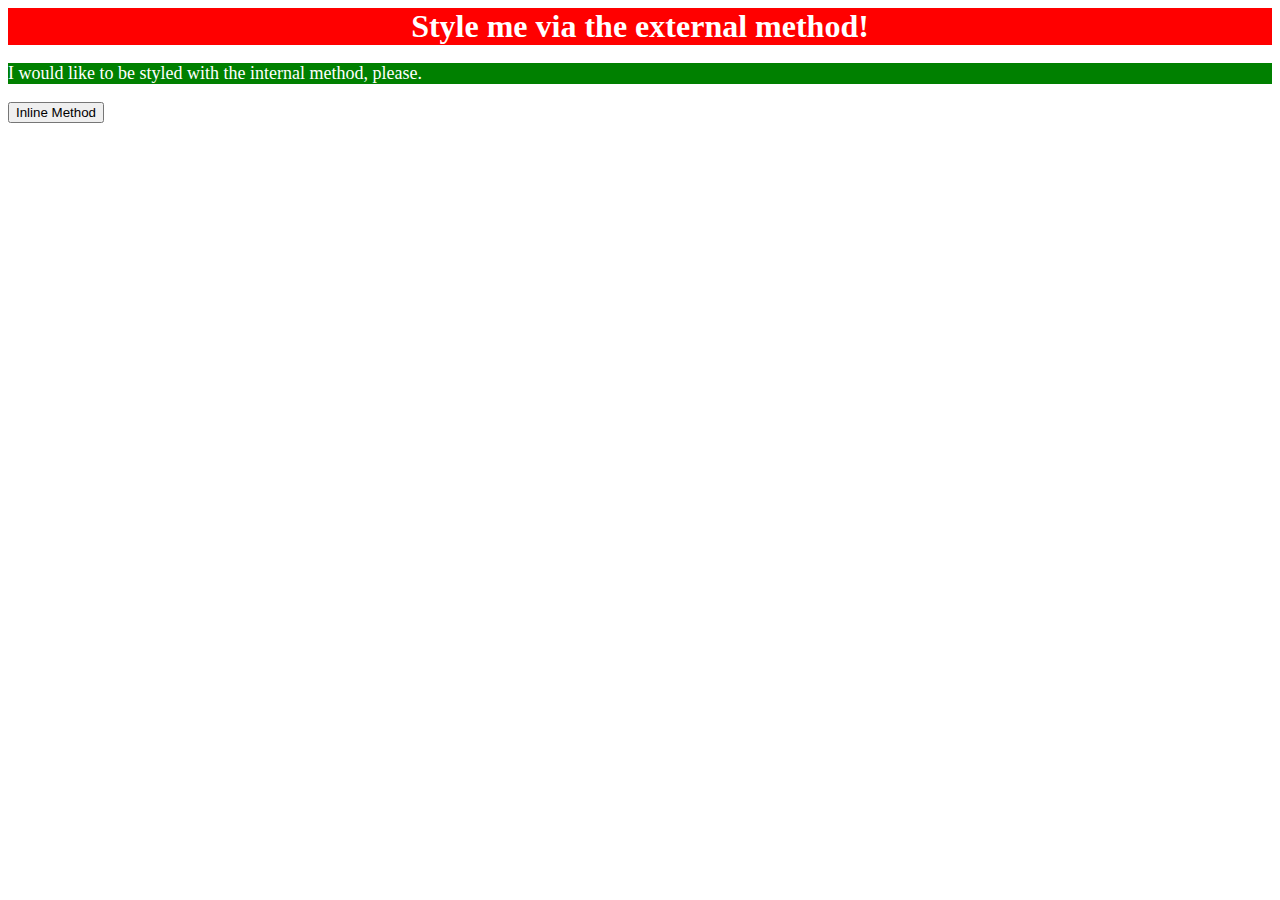
==== foundations/01-css-methods/index.html @ b31387d6 "set up internal styling" ====
<!DOCTYPE html>
<html lang="en">
  <head>
    <meta charset="UTF-8">
    <meta http-equiv="X-UA-Compatible" content="IE=edge">
    <meta name="viewport" content="width=device-width, initial-scale=1.0">
    <link rel="stylesheet" href="styles.css">
    <style>
      p{
        background-color: green;
        color: white;
        font-size: 18px;
      }
    </style>
    <title>Methods for Adding CSS</title>
  </head>
  <body>
    <div>Style me via the external method!</div>
    <p>I would like to be styled with the internal method, please.</p>
    <button>Inline Method</button>
  </body>
</html>

<!-- `p`: a green background, white text, and a font size of 18px
* `button`: an orange background and a font size of 18px -->
---- foundations/01-css-methods/styles.css ----
div{
  background-color: red;
  color: white;
  font-size: 32px;
  font-weight: bold;
  text-align: center;
}

/* `div`: a red background, white text, a font size of 32px, center aligned, and bold */
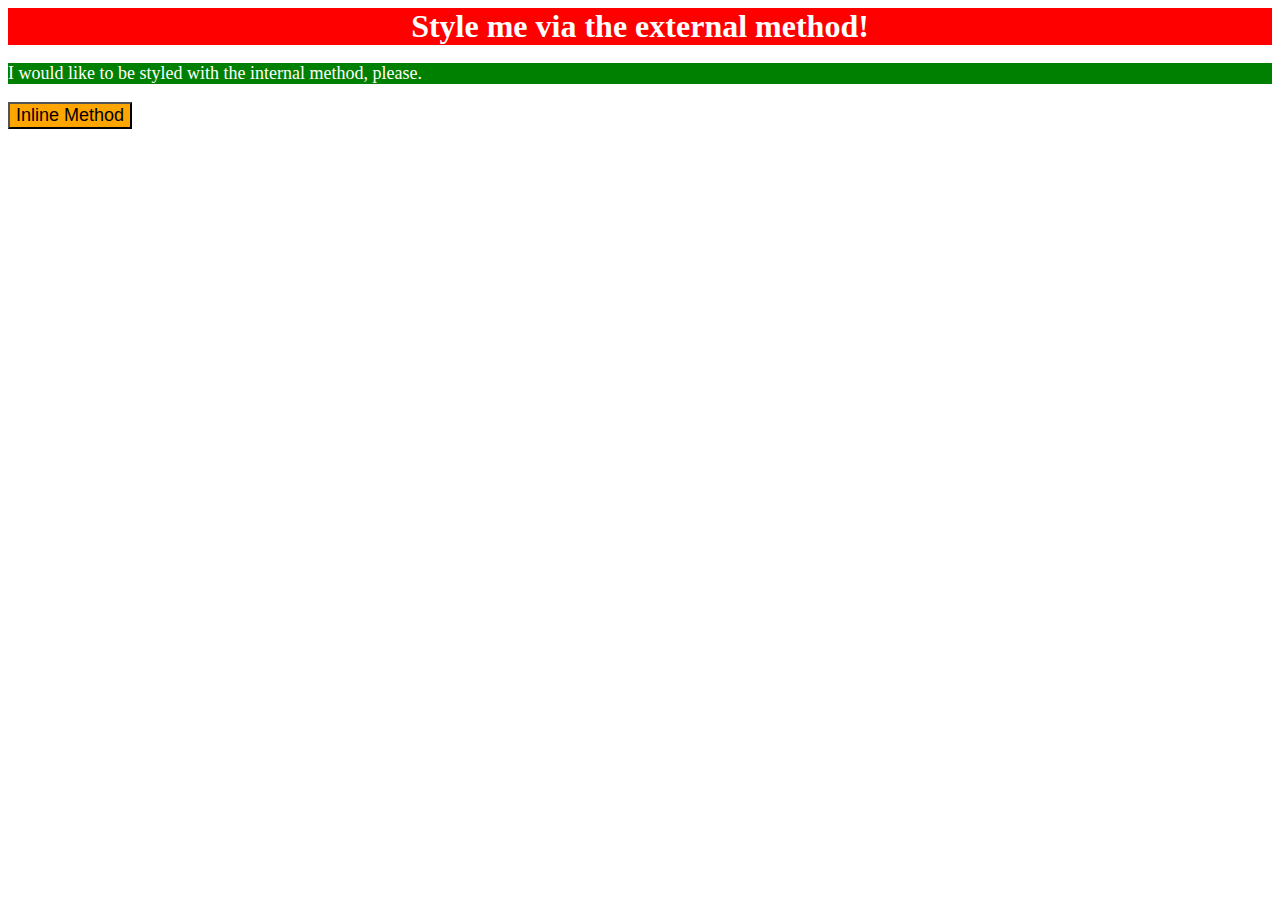
==== commit 1ce5cc24: "set up inlinel styling" ====
--- a/foundations/01-css-methods/index.html
+++ b/foundations/01-css-methods/index.html
@@ -17,7 +17,7 @@
   <body>
     <div>Style me via the external method!</div>
     <p>I would like to be styled with the internal method, please.</p>
-    <button>Inline Method</button>
+    <button style="background-color: orange; font-size: 18px;">Inline Method</button>
   </body>
 </html>
 
